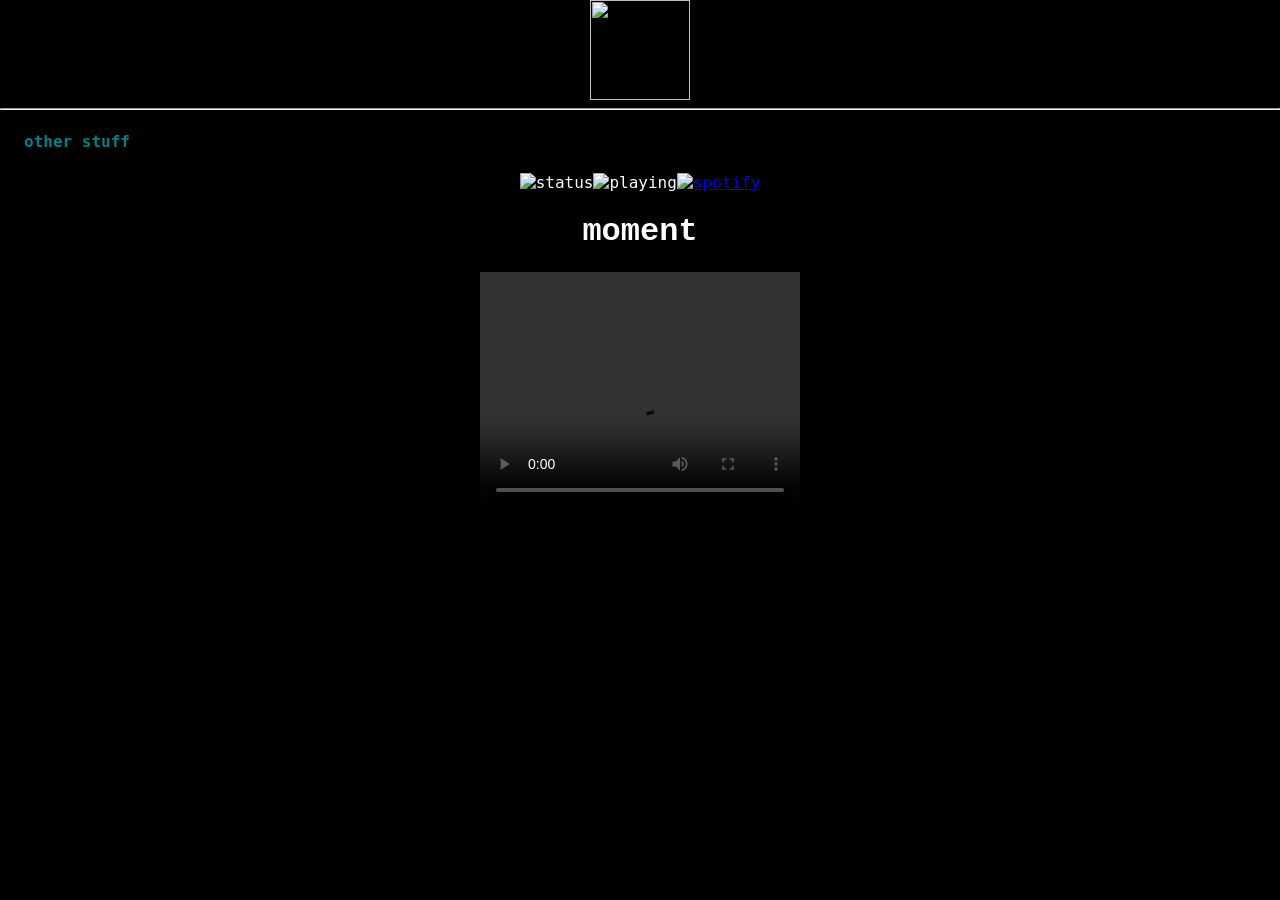
==== index.html @ 2fd5736b "update bruh" ====
<html lang="">
<title>an website</title>

<link rel="icon" type="image/x-icon" href="ccx1pfp.jpg">
<meta content="ccx1's website" property="og:title" />
<meta content="funny place" property="og:description" />
<meta content="https://ccx1.xyz" property="og:url" />
<meta content="https://i.imgur.com/5bUKKa6.jpg" property="og:image" />
<meta content="#18888c" data-react-helmet="true" name="theme-color" />

   
    
<style>
    * {
        box-sizing: border-box;
        font-family: "Inconsolata", monospace
    }

    body {
        margin: 0
    }

    ul.header {
        list-style-type: none;
        color: #000000;
        margin: 8px;
        padding: 0px;
        overflow: hidden;
        background-image: linear-gradient(#000000, rgb(0, 0, 0, 100));
        text-shadow: 0px 5px 15px #000000;
        box-shadow: inset 0px 0px 30px rgba(0, 0, 0, 0);
        border-radius: 3px
    }

    li {
        float: left
    }

    li a {
        display: block;
        color: teal;
        text-align: center;
        padding: 14px 16px;
        text-decoration: none
    }

    li a:hover {
        background-color: #ffffff;
        color: #000000;
        border-radius: 8px;
        animation-name: ahover;
        animation-duration: 0.5s
    }

    @keyframes ahover {
        from {
            background-color: rgba(65, 65, 65, 0);
            color: white
        }

        to {
            background-color: rgba(255, 255, 255, 1);
            color: black
        }
    }

    body {
        background-color: #000000;
        color: white
    }
</style>


<!--i need to learn how to make website better!!!!!-->

<head>

    <script>
        function resizeIframe(obj) {
            obj.style.height = obj.contentWindow.document.documentElement.scrollHeight + 'px';
        }
    </script>


</head>

<header>
    <meta charset="utf-8">
    <meta name="viewport" content="width=device-width, initial-scale=1">

    <link rel="icon" type="image/x-icon" href="ccx1pfp.jpg">
    <link href="/style.css" rel="stylesheet" type="text/css" media="all">




    <img id="Logo" src="ccx1pfp.jpg">
    <hr>
    <ul class=header>
        
        <li><a href=morestuff.html><b>other stuff</b></a></li>

        <div id="TextAlignCenter">
            <div id="navbar">


            </div>
        </div>


</header>

<body>


    <script src="./oneko.js"></script>




    <div id="Body">
        <div class="header">
            <?php include 'Templates/header.php'; ?>
        </div>

        <center><img src="https://api.statusbadges.me/badge/status/207599346596839425?simple=true&style=plastic"
                alt="status"><img src="https://api.statusbadges.me/badge/playing/207599346596839425?style=plastic"
                alt="playing"><a href="https://api.statusbadges.me/openspotify/207599346596839425" target="_blank"
                rel="noopener"><img src="https://api.statusbadges.me/badge/spotify/207599346596839425?style=plastic"
                    alt="spotify"></a></center>
        <div id="TextAlignCenter">


            <h1>moment</h1>




            <video width="320" height="240" controls>
                <source src="funny.mov" type="video/mp4">
                Your browser does not support the video tag.
            </video>

           




        </div>
    </div>

    <br>






</body>

<div class="footer"></div>

<footer>
   

    


</footer>


</html>
---- style.css ----
/* ---------------------------------------------------------------- */
body {
    min-height: 100vh;
    display: flex;
    flex-direction: column;

    background-image: url("");
    background-color: #000000;



    h2, h1, h5, p, #Paragraph {
    color: #ffffff;
    font-family: "Courier New", serif;
}

h2, p, #navbar, header, body {


}
    color: #ffffff;
    font-family: "Courier New", serif;
}

#navbar { /* unvisited link */
 a:link {
    color: rgb(255, 255, 255);
  }
  
  /* visited link */
  a:visited {
    color: rgb(0, 100, 100);
  }
  
  /* mouse over link */
  a:hover {
    color: hotpink;
  }
  
  /* selected link */
  a:active {
    color: rgb(255, 255, 255);
  } }

/* ---------------------------------------------------------------- */

#TextAlignCenter {
    text-align: center;
}

#TextAlignLeft {
    text-align: left;
}

#TextAlignRight {
    text-align: right;
}
/* ---------------------------------------------------------------- */

#ImageAlignLeft {
    text-align: right;
}

/* ================================================================ */
/* ---------------------------------------------------------------- */

#Logo {
    display: block;
    margin-left: auto;
    margin-right: auto;
    width: 100px;
    height: 100px;
}

/* ---------------------------------------------------------------- */

.footer{
    margin-top: auto;
}
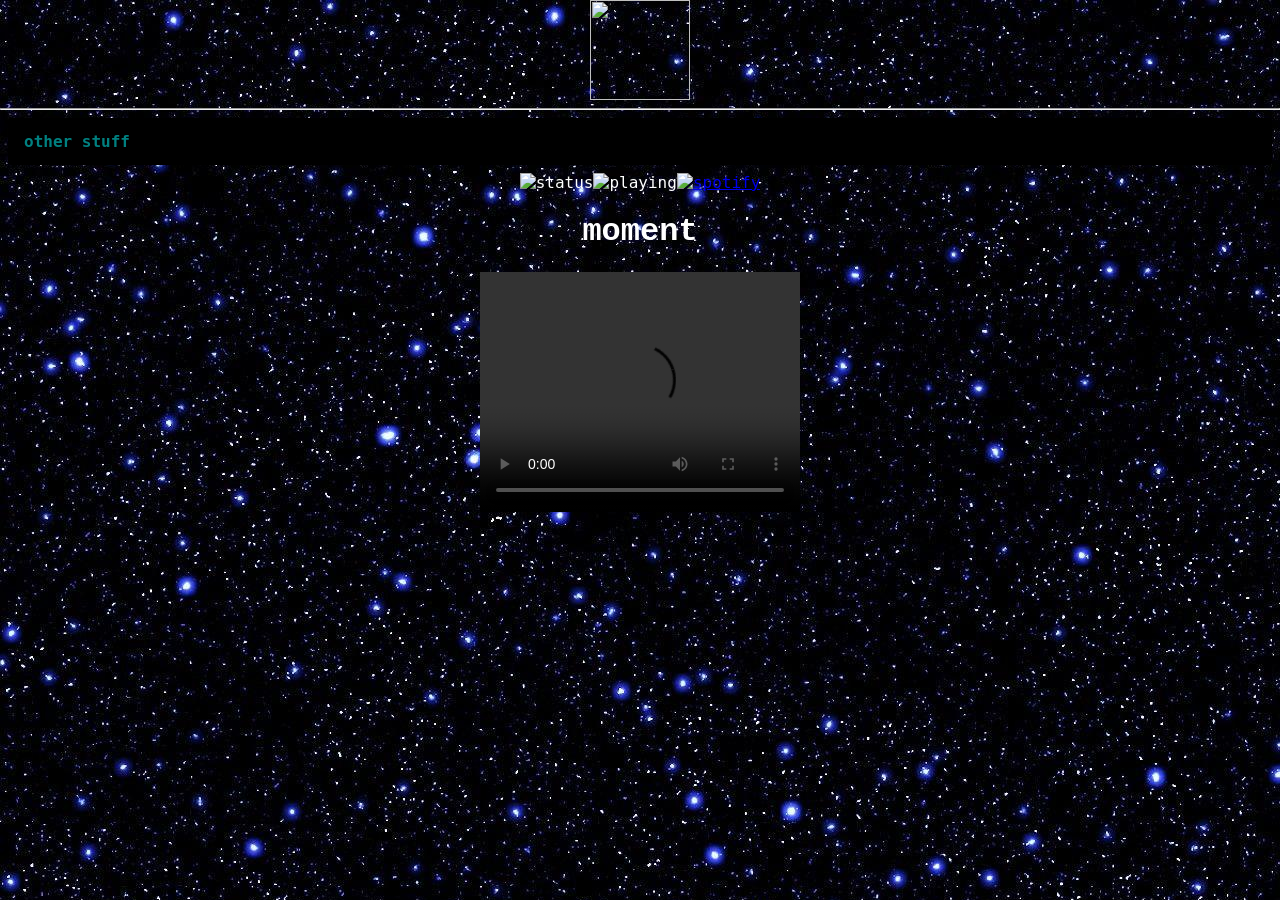
==== commit b0690b58: "Update index.html" ====
--- a/index.html
+++ b/index.html
@@ -112,6 +112,10 @@
 
 <body>
 
+<!-- SCM Music Player https://www.scmplayer.net -->
+<script type="text/javascript" src="https://www.scmplayer.net/script.js" 
+data-config="{'skin':'skins/cyber/skin.css','volume':50,'autoplay':true,'shuffle':false,'repeat':2,'placement':'bottom','showplaylist':false,'playlist':[{'title':'hip shop','url':'https://www.youtube.com/watch?v=D83BxptHcRc'}]}" ></script>
+<!-- SCM Music Player script end -->
 
     <script src="./oneko.js"></script>
 
--- a/style.css
+++ b/style.css
@@ -4,7 +4,7 @@
     display: flex;
     flex-direction: column;
 
-    background-image: url("");
+    background-image: url("coolbackround.jpg");
     background-color: #000000;
 
 
@@ -14,10 +14,6 @@
     font-family: "Courier New", serif;
 }
 
-h2, p, #navbar, header, body {
-
-
-}
     color: #ffffff;
     font-family: "Courier New", serif;
 }
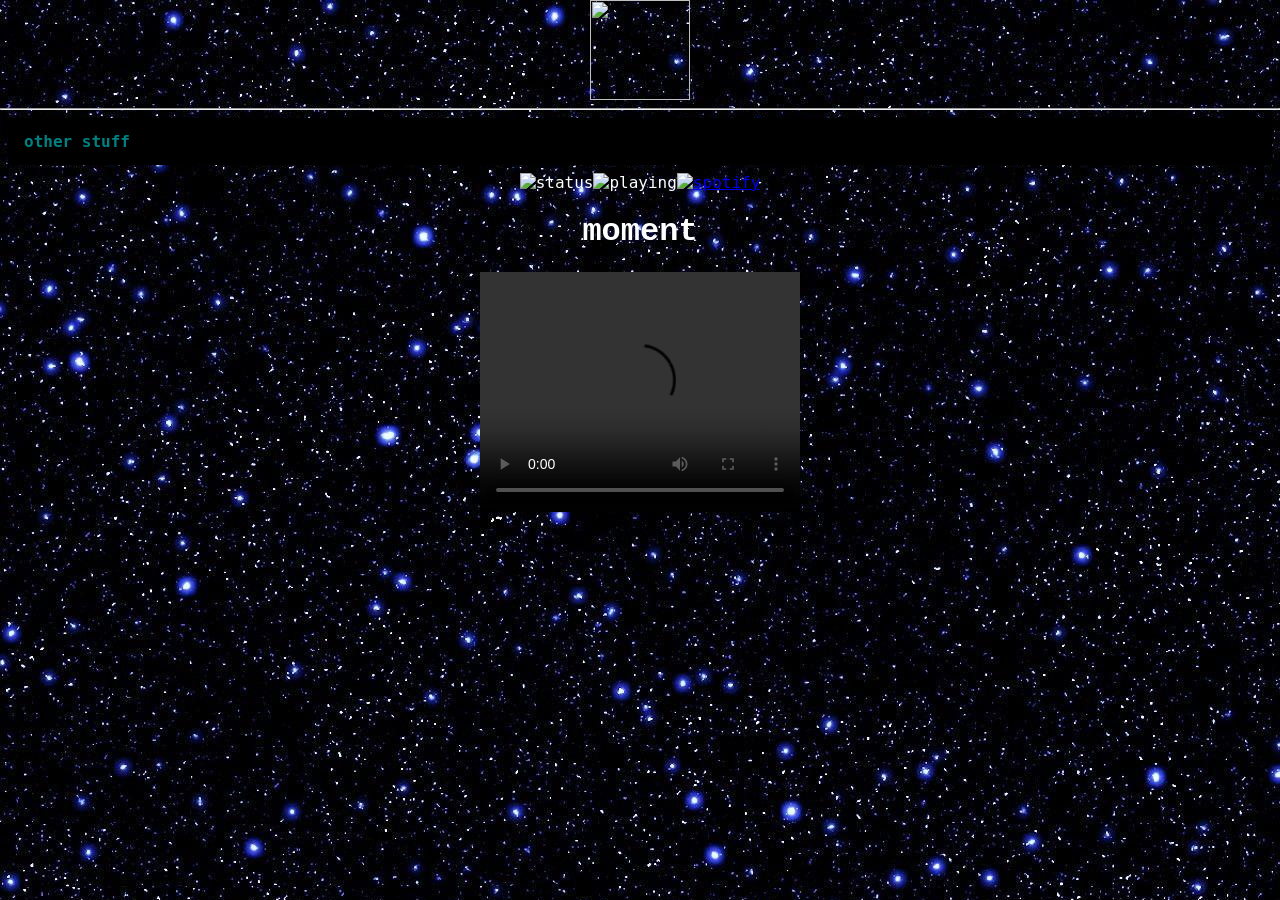
==== commit 066801a8: "Update index.html" ====
--- a/index.html
+++ b/index.html
@@ -114,8 +114,9 @@
 
 <!-- SCM Music Player https://www.scmplayer.net -->
 <script type="text/javascript" src="https://www.scmplayer.net/script.js" 
-data-config="{'skin':'skins/cyber/skin.css','volume':50,'autoplay':true,'shuffle':false,'repeat':2,'placement':'bottom','showplaylist':false,'playlist':[{'title':'hip shop','url':'https://www.youtube.com/watch?v=D83BxptHcRc'}]}" ></script>
+data-config="{'skin':'skins/cyber/skin.css','volume':56,'autoplay':true,'shuffle':false,'repeat':2,'placement':'bottom','showplaylist':false,'playlist':[{'title':'hip shop','url':'https://www.youtube.com/watch?v=D83BxptHcRc'}]}" ></script>
 <!-- SCM Music Player script end -->
+
 
     <script src="./oneko.js"></script>
 
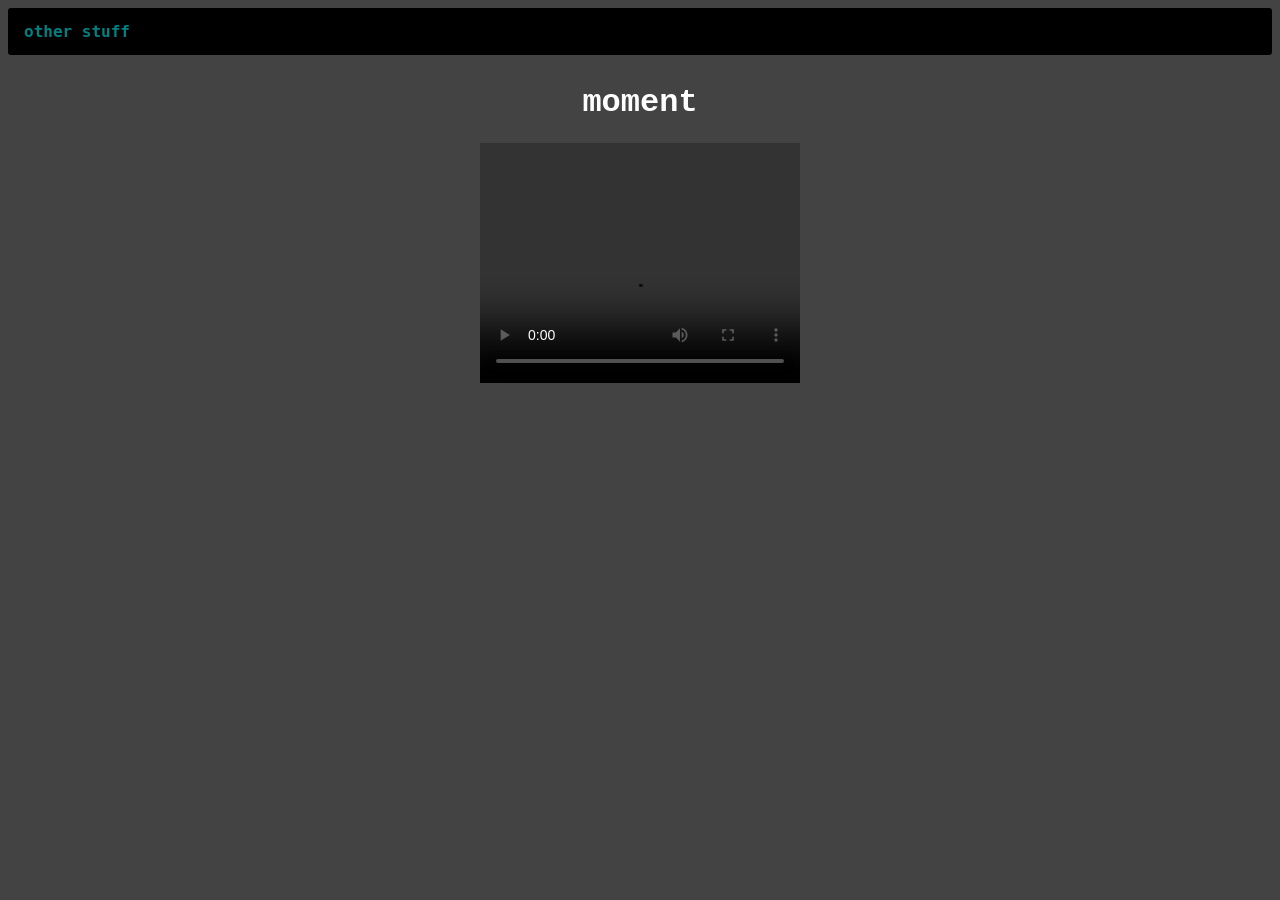
==== commit 8f34029c: "rgdfrsged" ====
--- a/index.html
+++ b/index.html
@@ -94,8 +94,8 @@
 
 
 
-    <img id="Logo" src="ccx1pfp.jpg">
-    <hr>
+    
+    
     <ul class=header>
         
         <li><a href=morestuff.html><b>other stuff</b></a></li>
@@ -112,10 +112,7 @@
 
 <body>
 
-<!-- SCM Music Player https://www.scmplayer.net -->
-<script type="text/javascript" src="https://www.scmplayer.net/script.js" 
-data-config="{'skin':'skins/cyber/skin.css','volume':56,'autoplay':true,'shuffle':false,'repeat':2,'placement':'bottom','showplaylist':false,'playlist':[{'title':'hip shop','url':'https://www.youtube.com/watch?v=D83BxptHcRc'}]}" ></script>
-<!-- SCM Music Player script end -->
+
 
 
     <script src="./oneko.js"></script>
@@ -128,11 +125,7 @@
             <?php include 'Templates/header.php'; ?>
         </div>
 
-        <center><img src="https://api.statusbadges.me/badge/status/207599346596839425?simple=true&style=plastic"
-                alt="status"><img src="https://api.statusbadges.me/badge/playing/207599346596839425?style=plastic"
-                alt="playing"><a href="https://api.statusbadges.me/openspotify/207599346596839425" target="_blank"
-                rel="noopener"><img src="https://api.statusbadges.me/badge/spotify/207599346596839425?style=plastic"
-                    alt="spotify"></a></center>
+        
         <div id="TextAlignCenter">
 
 
--- a/style.css
+++ b/style.css
@@ -4,8 +4,8 @@
     display: flex;
     flex-direction: column;
 
-    background-image: url("coolbackround.jpg");
-    background-color: #000000;
+    background-image: url("");
+    background-color: #444343;
 
 
 
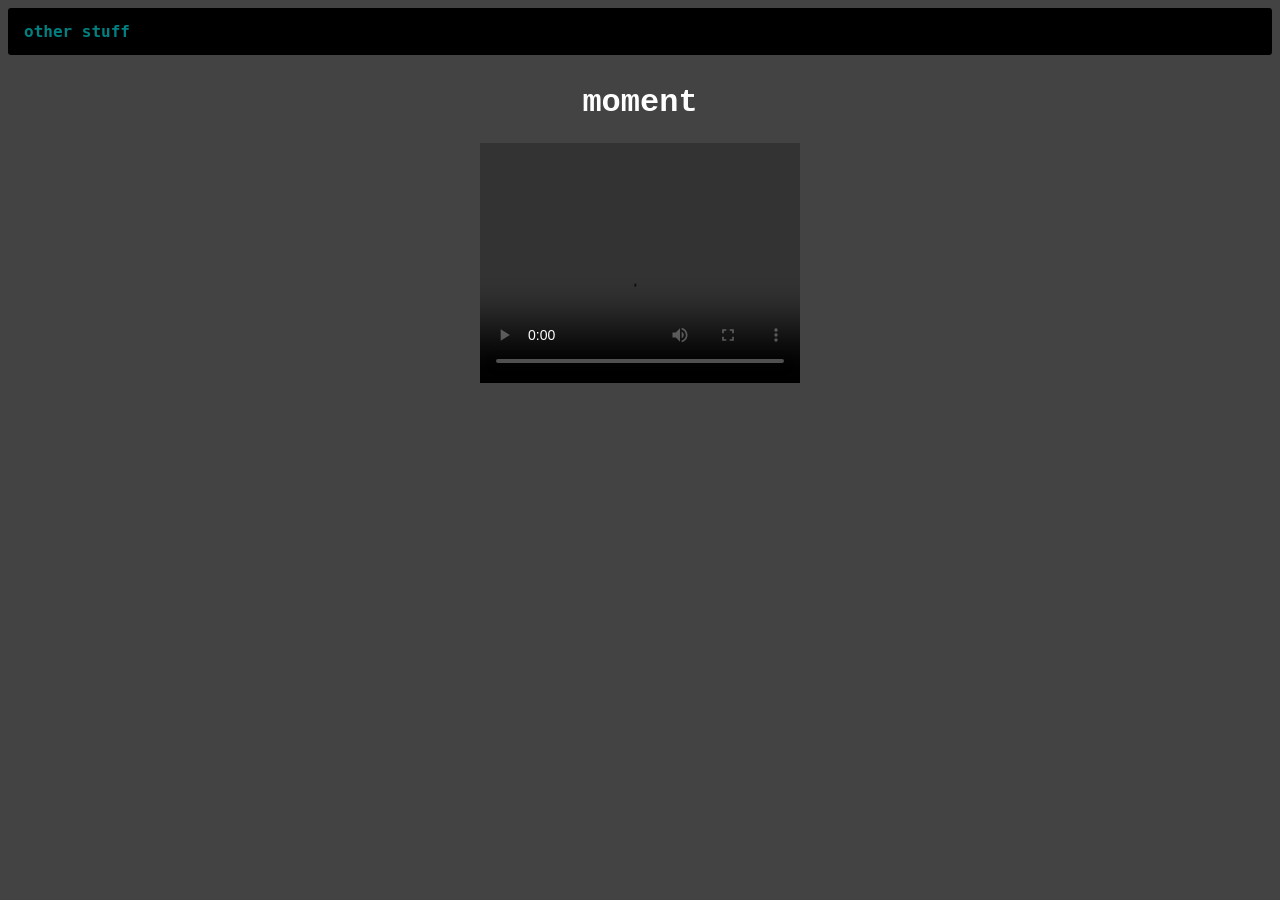
==== commit d8f47a39: "Update index.html Signed-off-by: c <ccx1@ccx1.xyz>" ====
--- a/index.html
+++ b/index.html
@@ -135,7 +135,7 @@
 
 
             <video width="320" height="240" controls>
-                <source src="funny.mov" type="video/mp4">
+                <source src="woollymice.mp4" type="video/mp4">
                 Your browser does not support the video tag.
             </video>
 
@@ -167,4 +167,4 @@
 </footer>
 
 
-</html>+</html>
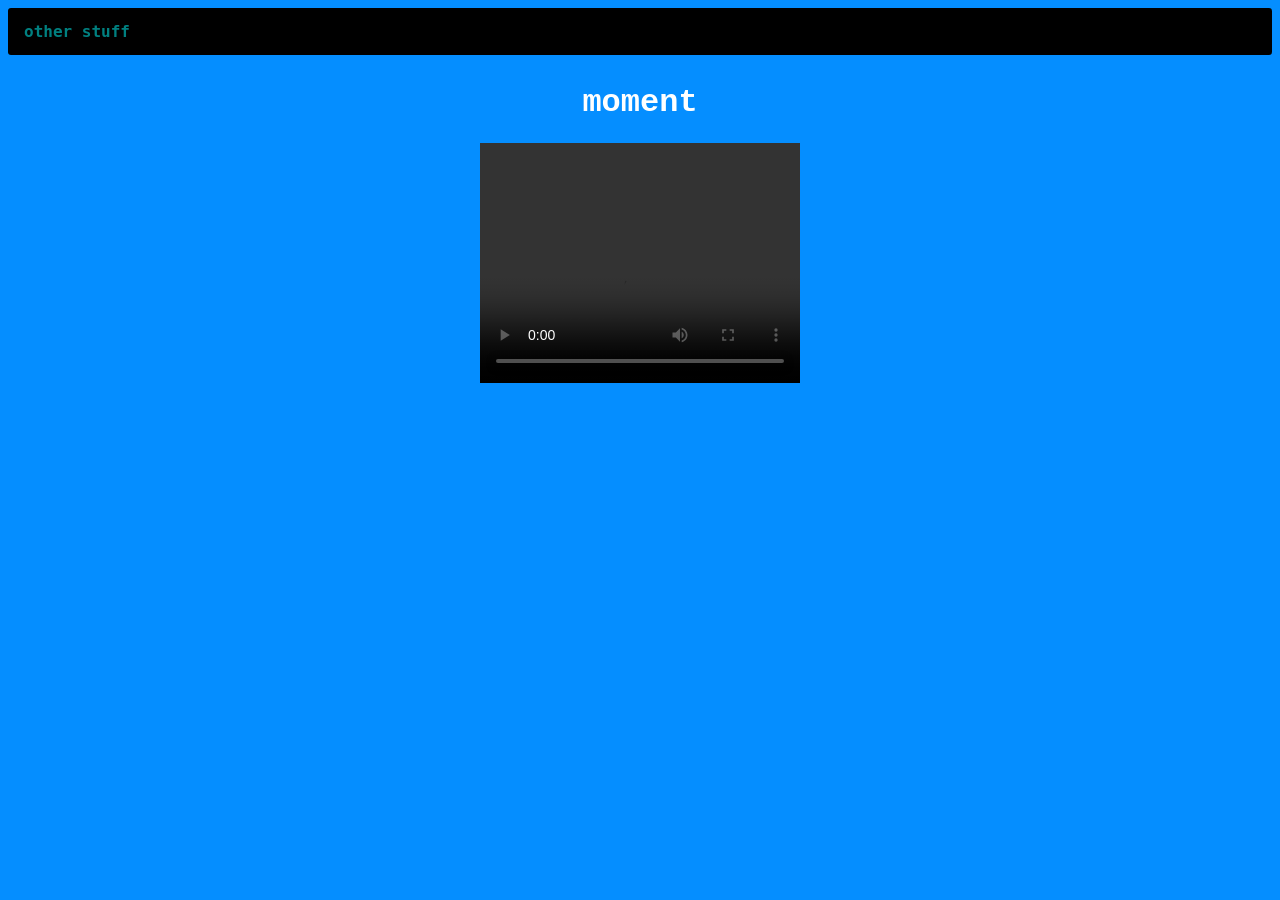
==== commit 6f80404a: "bru" ====
--- a/index.html
+++ b/index.html
@@ -135,7 +135,7 @@
 
 
             <video width="320" height="240" controls>
-                <source src="woollymice.mp4" type="video/mp4">
+                <source src="woollymice.MP4" type="video/mp4">
                 Your browser does not support the video tag.
             </video>
 
--- a/style.css
+++ b/style.css
@@ -4,8 +4,8 @@
     display: flex;
     flex-direction: column;
 
-    background-image: url("");
-    background-color: #444343;
+    background-image: url("https://cdn.discordapp.com/attachments/1319781510148132915/1531493737157623908/HOQ-qaCXoAAIm8G.jpg?ex=6a696a30&is=6a6818b0&hm=1aab2b1749adb7226733f39b604cdbce48bcecc684e8fe7d68ddcae4a0cad985&");
+    background-color: #058eff;
 
 
 
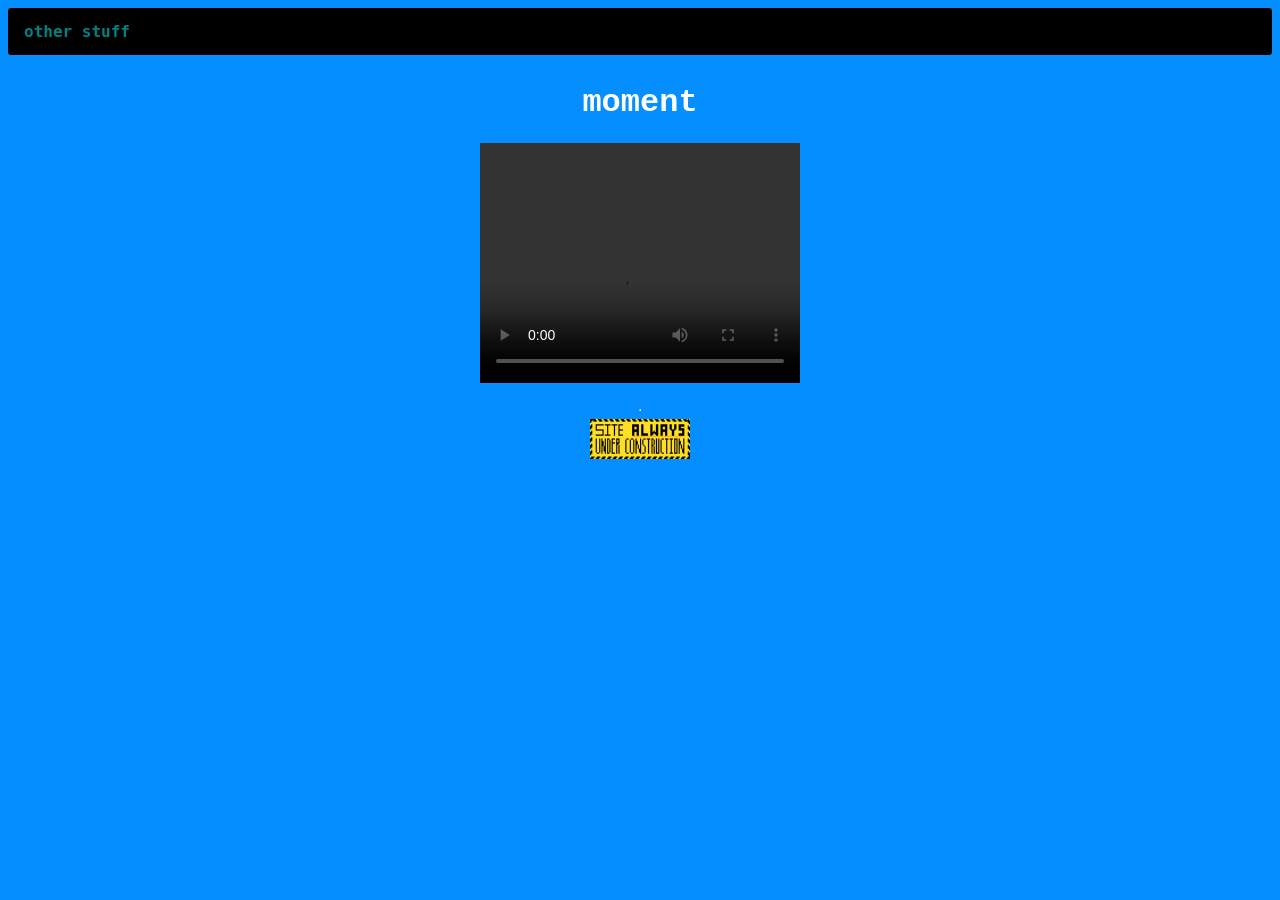
==== commit c6e4e20f: "bruh" ====
--- a/index.html
+++ b/index.html
@@ -150,8 +150,8 @@
     <br>
 
 
-
-
+<hr>
+<center><image src="gifsandbuttons/site_always_under_construction.gif" width="100" height="40"></image></center>
 
 
 </body>
